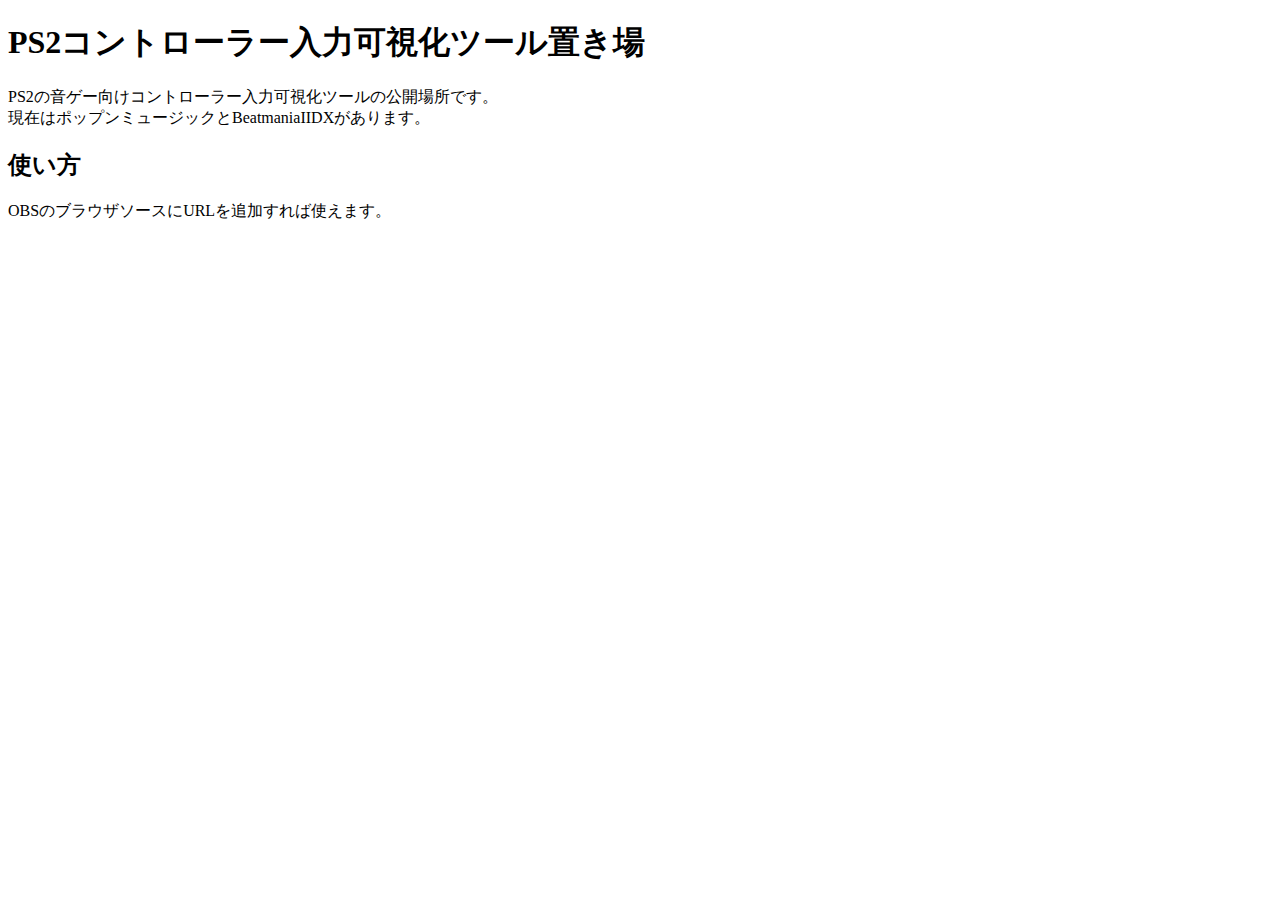
==== index.html @ 1b5448cc "create" ====
<!DOCTYPE html>
<html lang="ja">
    <head>
        <meta charset="UTF-8">
          <title>物置</title>
      </head>
<body>
    <h1>PS2コントローラー入力可視化ツール置き場</h1>
    <p>PS2の音ゲー向けコントローラー入力可視化ツールの公開場所です。<br>
    現在はポップンミュージックとBeatmaniaIIDXがあります。
    </p>
    <h2>使い方</h2>
    <p>OBSのブラウザソースにURLを追加すれば使えます。</p>
    
    </body>

</html>
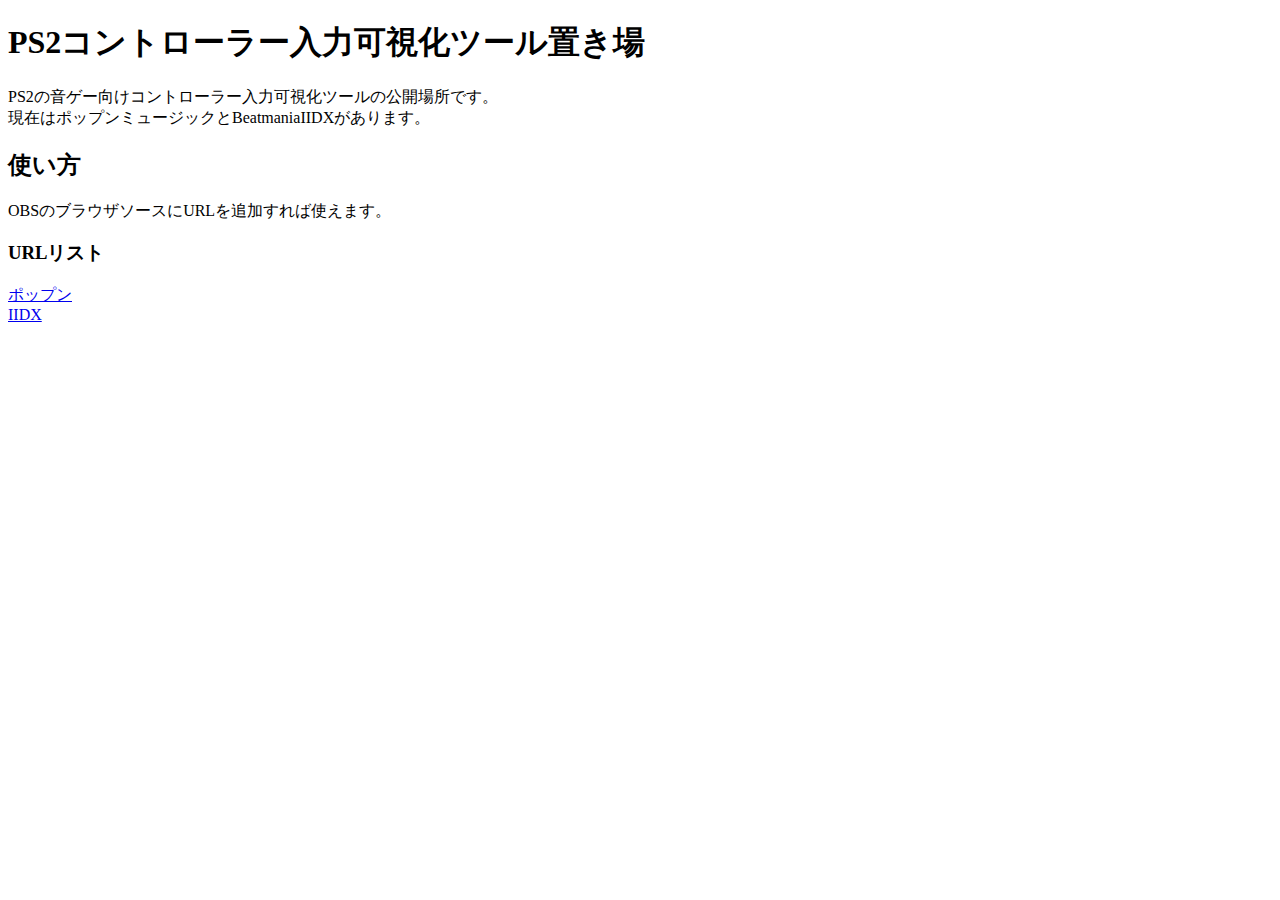
==== commit 423607f3: "merge" ====
--- a/index.html
+++ b/index.html
@@ -11,7 +11,10 @@
     </p>
     <h2>使い方</h2>
     <p>OBSのブラウザソースにURLを追加すれば使えます。</p>
-    
-    </body>
+    <h3>URLリスト</h3>
+    <a href="https://gamepadviewer.com/?p=1&editcss=https%3A%2F%2Fftmmchan.github.io%2Fcss%2Fpopn.css&map=%7B%22mapping%22%3A%5B%7B%22targetType%22%3A%22buttons%22%2C%22target%22%3A%2212%22%2C%22disabled%22%3Afalse%2C%22choiceOperand%22%3A%22-%22%2C%22choiceType%22%3A%22axes%22%2C%22choice%22%3A%221%22%7D%2C%7B%22targetType%22%3A%22buttons%22%2C%22target%22%3A%2213%22%2C%22disabled%22%3Afalse%2C%22choiceOperand%22%3A%22%2B%22%2C%22choiceType%22%3A%22axes%22%2C%22choice%22%3A%221%22%7D%2C%7B%22targetType%22%3A%22buttons%22%2C%22target%22%3A%2214%22%2C%22disabled%22%3Afalse%2C%22choiceOperand%22%3A%22-%22%2C%22choiceType%22%3A%22axes%22%2C%22choice%22%3A%220%22%7D%2C%7B%22targetType%22%3A%22buttons%22%2C%22target%22%3A%2215%22%2C%22disabled%22%3Afalse%2C%22choiceOperand%22%3A%22%2B%22%2C%22choiceType%22%3A%22axes%22%2C%22choice%22%3A%220%22%7D%2C%7B%22targetType%22%3A%22axes%22%2C%22target%22%3A%220%22%2C%22disabled%22%3Atrue%7D%2C%7B%22targetType%22%3A%22axes%22%2C%22target%22%3A%221%22%2C%22disabled%22%3Atrue%7D%5D%7D">ポップン</a><br>
+    <a href="https://app.gpv.gg/?p=1&editcss=https%3A%2F%2Fftmmchan.github.io%2Fcss%2Fiidx.css&map=%7B%22mapping%22%3A%5B%7B%22targetType%22%3A%22buttons%22%2C%22target%22%3A%2212%22%2C%22disabled%22%3Afalse%2C%22choiceOperand%22%3A%22-%22%2C%22choiceType%22%3A%22axes%22%2C%22choice%22%3A%221%22%7D%2C%7B%22targetType%22%3A%22buttons%22%2C%22target%22%3A%2213%22%2C%22disabled%22%3Afalse%2C%22choiceOperand%22%3A%22%2B%22%2C%22choiceType%22%3A%22axes%22%2C%22choice%22%3A%221%22%7D%2C%7B%22targetType%22%3A%22buttons%22%2C%22target%22%3A%2214%22%2C%22disabled%22%3Afalse%2C%22choiceOperand%22%3A%22-%22%2C%22choiceType%22%3A%22axes%22%2C%22choice%22%3A%220%22%7D%2C%7B%22targetType%22%3A%22buttons%22%2C%22target%22%3A%2215%22%2C%22disabled%22%3Afalse%2C%22choiceOperand%22%3A%22%2B%22%2C%22choiceType%22%3A%22axes%22%2C%22choice%22%3A%220%22%7D%2C%7B%22targetType%22%3A%22axes%22%2C%22target%22%3A%220%22%2C%22disabled%22%3Atrue%7D%2C%7B%22targetType%22%3A%22axes%22%2C%22target%22%3A%221%22%2C%22disabled%22%3Atrue%7D%5D%7D">IIDX</a>
+
+</body>
 
 </html>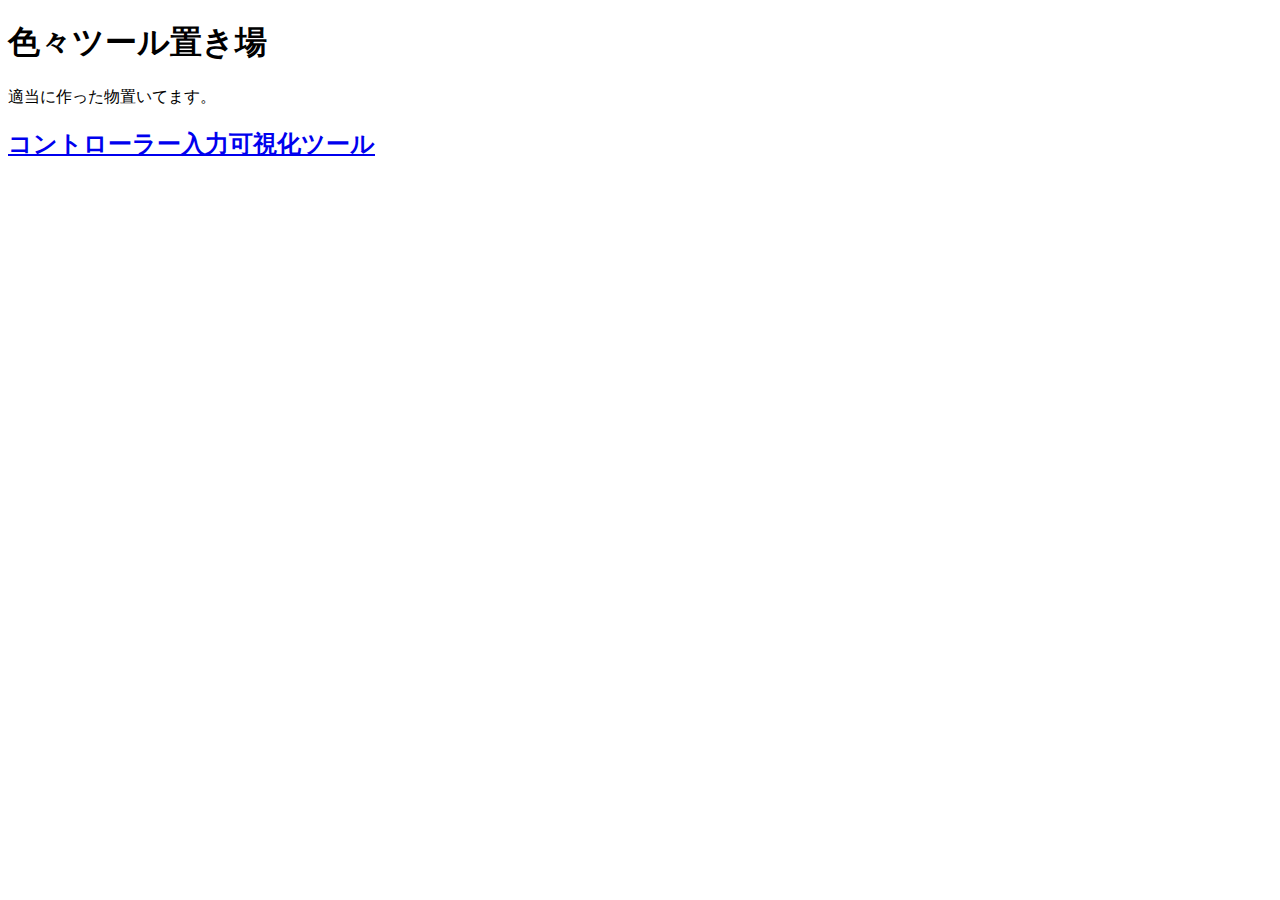
==== commit 7e0ddcf0: "適当" ====
--- a/index.html
+++ b/index.html
@@ -5,16 +5,9 @@
           <title>物置</title>
       </head>
 <body>
-    <h1>PS2コントローラー入力可視化ツール置き場</h1>
-    <p>PS2の音ゲー向けコントローラー入力可視化ツールの公開場所です。<br>
-    現在はポップンミュージックとBeatmaniaIIDXがあります。
-    </p>
-    <h2>使い方</h2>
-    <p>OBSのブラウザソースにURLを追加すれば使えます。</p>
-    <h3>URLリスト</h3>
-    <a href="https://gamepadviewer.com/?p=1&editcss=https%3A%2F%2Fftmmchan.github.io%2Fcss%2Fpopn.css&map=%7B%22mapping%22%3A%5B%7B%22targetType%22%3A%22buttons%22%2C%22target%22%3A%2212%22%2C%22disabled%22%3Afalse%2C%22choiceOperand%22%3A%22-%22%2C%22choiceType%22%3A%22axes%22%2C%22choice%22%3A%221%22%7D%2C%7B%22targetType%22%3A%22buttons%22%2C%22target%22%3A%2213%22%2C%22disabled%22%3Afalse%2C%22choiceOperand%22%3A%22%2B%22%2C%22choiceType%22%3A%22axes%22%2C%22choice%22%3A%221%22%7D%2C%7B%22targetType%22%3A%22buttons%22%2C%22target%22%3A%2214%22%2C%22disabled%22%3Afalse%2C%22choiceOperand%22%3A%22-%22%2C%22choiceType%22%3A%22axes%22%2C%22choice%22%3A%220%22%7D%2C%7B%22targetType%22%3A%22buttons%22%2C%22target%22%3A%2215%22%2C%22disabled%22%3Afalse%2C%22choiceOperand%22%3A%22%2B%22%2C%22choiceType%22%3A%22axes%22%2C%22choice%22%3A%220%22%7D%2C%7B%22targetType%22%3A%22axes%22%2C%22target%22%3A%220%22%2C%22disabled%22%3Atrue%7D%2C%7B%22targetType%22%3A%22axes%22%2C%22target%22%3A%221%22%2C%22disabled%22%3Atrue%7D%5D%7D">ポップン</a><br>
-    <a href="https://app.gpv.gg/?p=1&editcss=https%3A%2F%2Fftmmchan.github.io%2Fcss%2Fiidx.css&map=%7B%22mapping%22%3A%5B%7B%22targetType%22%3A%22buttons%22%2C%22target%22%3A%2212%22%2C%22disabled%22%3Afalse%2C%22choiceOperand%22%3A%22-%22%2C%22choiceType%22%3A%22axes%22%2C%22choice%22%3A%221%22%7D%2C%7B%22targetType%22%3A%22buttons%22%2C%22target%22%3A%2213%22%2C%22disabled%22%3Afalse%2C%22choiceOperand%22%3A%22%2B%22%2C%22choiceType%22%3A%22axes%22%2C%22choice%22%3A%221%22%7D%2C%7B%22targetType%22%3A%22buttons%22%2C%22target%22%3A%2214%22%2C%22disabled%22%3Afalse%2C%22choiceOperand%22%3A%22-%22%2C%22choiceType%22%3A%22axes%22%2C%22choice%22%3A%220%22%7D%2C%7B%22targetType%22%3A%22buttons%22%2C%22target%22%3A%2215%22%2C%22disabled%22%3Afalse%2C%22choiceOperand%22%3A%22%2B%22%2C%22choiceType%22%3A%22axes%22%2C%22choice%22%3A%220%22%7D%2C%7B%22targetType%22%3A%22axes%22%2C%22target%22%3A%220%22%2C%22disabled%22%3Atrue%7D%2C%7B%22targetType%22%3A%22axes%22%2C%22target%22%3A%221%22%2C%22disabled%22%3Atrue%7D%5D%7D">IIDX</a>
-
+    <h1>色々ツール置き場</h1>
+    <p>適当に作った物置いてます。<br>
+<h2><a href="./gamepad_viewer/index.html">コントローラー入力可視化ツール</a></h2>
 </body>
 
 </html>